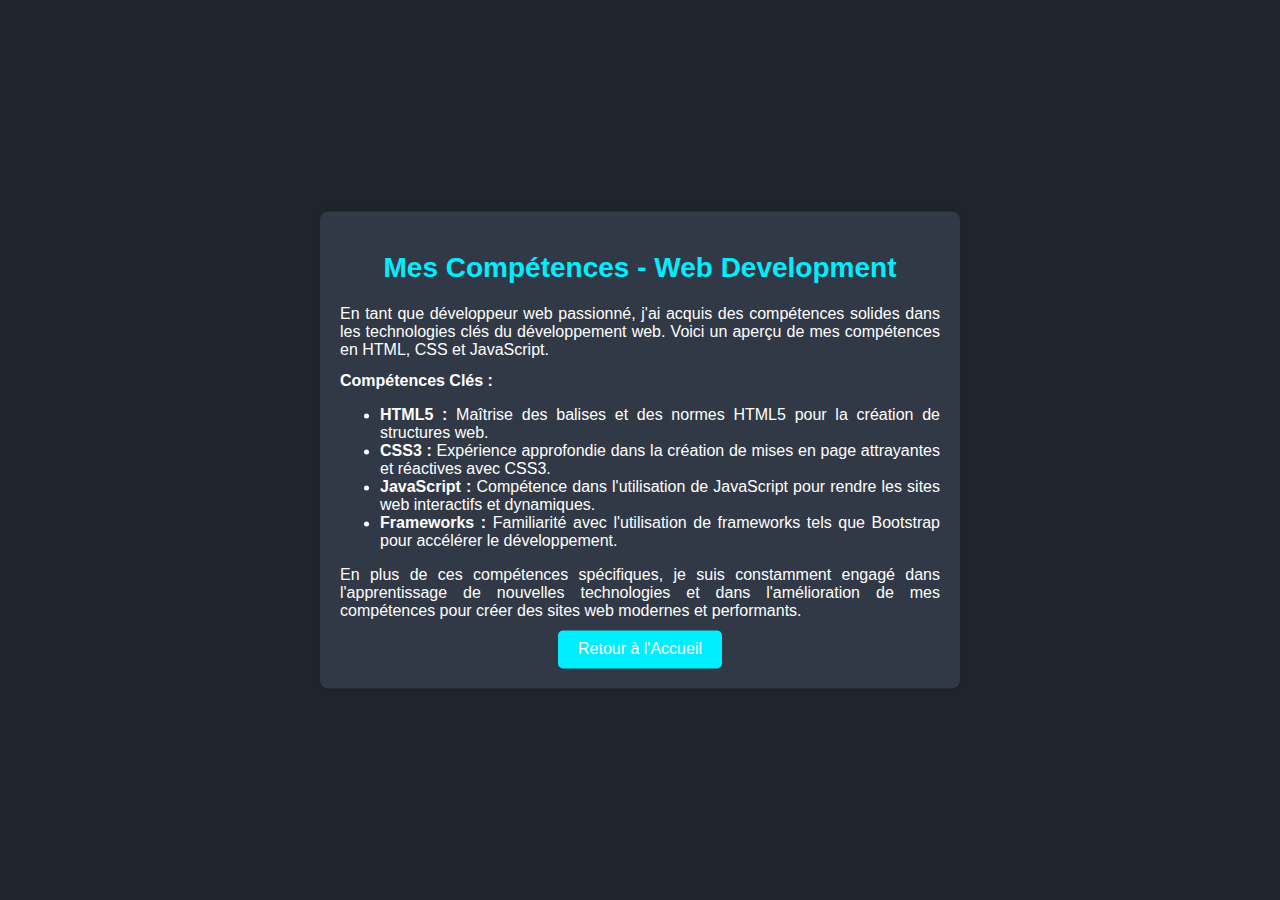
==== Skills/Webdev.html @ 3ff6293d "Redo" ====
<!DOCTYPE html>
<html lang="fr">
<head>
    <meta charset="UTF-8">
    <meta name="viewport" content="width=device-width, initial-scale=1.0">
    <title>Mes Compétences - Web Development</title>
    <link rel="stylesheet" href="style.css">
</head>
<body>
<div class="skills-container">
    <h1 class="skills-title">Mes Compétences - Web Development</h1>
    <p class="skills-content">
        En tant que développeur web passionné, j'ai acquis des compétences solides dans les technologies clés du développement web.
        Voici un aperçu de mes compétences en HTML, CSS et JavaScript.
    </p>

    <h2 class="skills-content">Compétences Clés :</h2>
    <ul class="skills-content">
        <li><strong>HTML5 :</strong> Maîtrise des balises et des normes HTML5 pour la création de structures web.</li>
        <li><strong>CSS3 :</strong> Expérience approfondie dans la création de mises en page attrayantes et réactives avec CSS3.</li>
        <li><strong>JavaScript :</strong> Compétence dans l'utilisation de JavaScript pour rendre les sites web interactifs et dynamiques.</li>
        <li><strong>Frameworks :</strong> Familiarité avec l'utilisation de frameworks tels que Bootstrap pour accélérer le développement.</li>
    </ul>

    <p class="skills-content">
        En plus de ces compétences spécifiques, je suis constamment engagé dans l'apprentissage de nouvelles technologies et dans
        l'amélioration de mes compétences pour créer des sites web modernes et performants.
    </p>
    
    <div class="skills-btn-container">
        <a href="../index.html" class="skills-btn">Retour à l'Accueil</a>
    </div>
</div>

</body>
</html>
---- Skills/style.css ----
:root {
    --bg-color: #1f252d;
    --second-bg-color: #323946;
    --text-color: #fff;
    --main-color: #0ef;
}

html {
    font-size: 62.5%;
    overflow-x: hidden;
}

body {
    background: var(--bg-color);
    color: var(--text-color);
    font-family: 'Arial', sans-serif;
    margin: 0;
    padding: 0;
    display: flex;
    justify-content: center;
    align-items: center;
    height: 100vh;
    overflow-y: auto;
}

.skills-container {
    max-width: 600px;
    text-align: justify;
    padding: 20px;
    background-color: var(--second-bg-color);
    box-shadow: 0 0 10px rgba(0, 0, 0, 0.1);
    border-radius: 8px;
    position: absolute;
    top: 50%;
    left: 50%;
    transform: translate(-50%, -50%);
}

.skills-title {
    font-size: 2.8rem;
    font-weight: 700;
    line-height: 1.3;
    color: var(--main-color);
    text-align: center;
}

.skills-content {
    font-size: 1.6rem;
    text-align: justify;
    color: var(--text-color);
    margin-bottom: 10px;
}

.skills-btn-container {
    text-align: center;
}

.skills-btn {
    font-size: 1.6rem;
    display: inline-block;
    padding: 10px 20px;
    background-color: var(--main-color);
    color: var(--text-color);
    text-decoration: none;
    border-radius: 5px;
    transition: background-color 0.3s ease;
}

.skills-btn:hover {
    background-color: darken(var(--main-color), 10%);
}
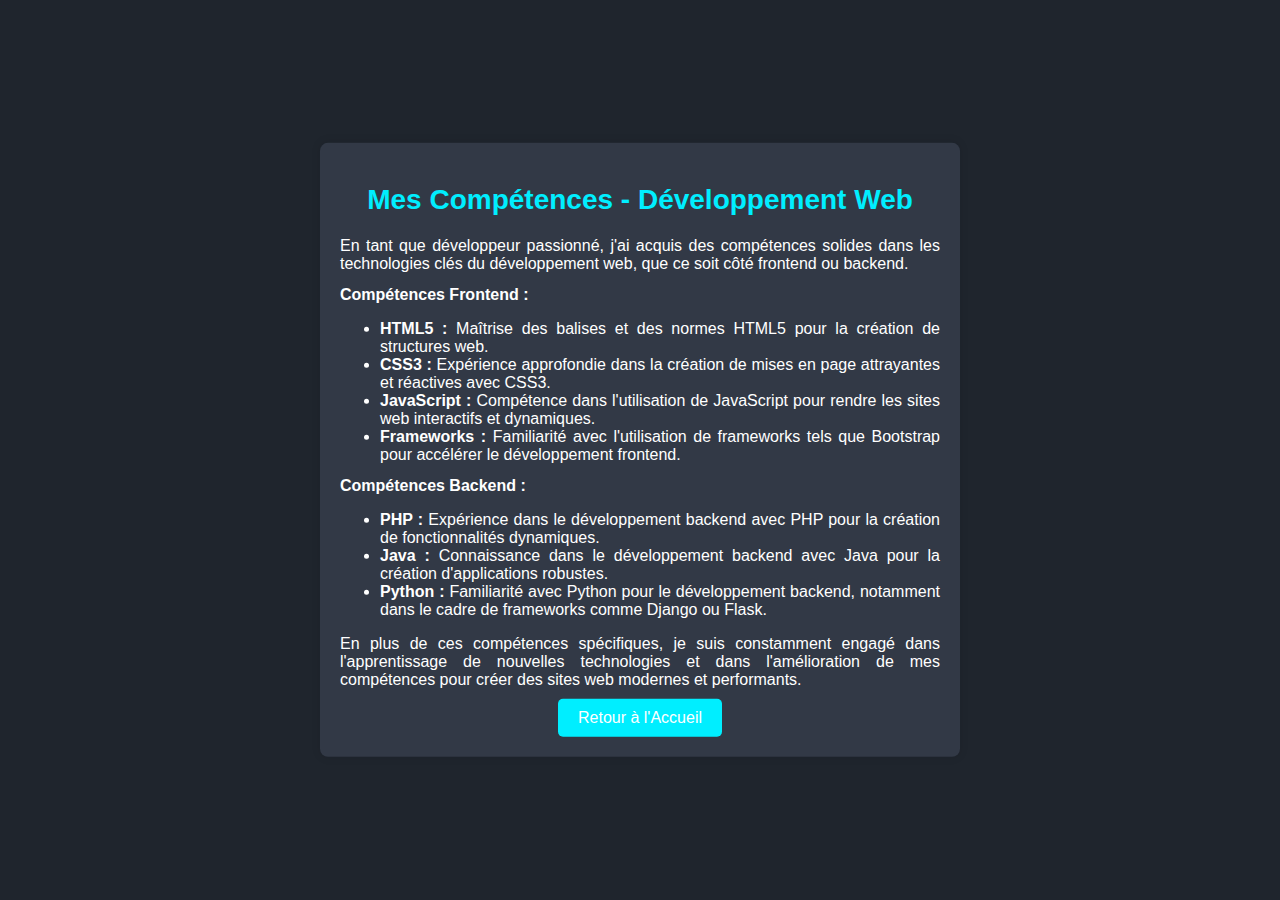
==== commit 42f903be: "Added links - Added Projects 6 - Modified Project 4 and 5" ====
--- a/Skills/Webdev.html
+++ b/Skills/Webdev.html
@@ -3,23 +3,30 @@
 <head>
     <meta charset="UTF-8">
     <meta name="viewport" content="width=device-width, initial-scale=1.0">
-    <title>Mes Compétences - Web Development</title>
+    <title>Mes Compétences - Frontend/Backend</title>
     <link rel="stylesheet" href="style.css">
 </head>
 <body>
 <div class="skills-container">
-    <h1 class="skills-title">Mes Compétences - Web Development</h1>
+    <h1 class="skills-title">Mes Compétences - Développement Web</h1>
     <p class="skills-content">
-        En tant que développeur web passionné, j'ai acquis des compétences solides dans les technologies clés du développement web.
-        Voici un aperçu de mes compétences en HTML, CSS et JavaScript.
+        En tant que développeur passionné, j'ai acquis des compétences solides dans les technologies clés du développement web,
+        que ce soit côté frontend ou backend.
     </p>
 
-    <h2 class="skills-content">Compétences Clés :</h2>
+    <h2 class="skills-content">Compétences Frontend :</h2>
     <ul class="skills-content">
         <li><strong>HTML5 :</strong> Maîtrise des balises et des normes HTML5 pour la création de structures web.</li>
         <li><strong>CSS3 :</strong> Expérience approfondie dans la création de mises en page attrayantes et réactives avec CSS3.</li>
         <li><strong>JavaScript :</strong> Compétence dans l'utilisation de JavaScript pour rendre les sites web interactifs et dynamiques.</li>
-        <li><strong>Frameworks :</strong> Familiarité avec l'utilisation de frameworks tels que Bootstrap pour accélérer le développement.</li>
+        <li><strong>Frameworks :</strong> Familiarité avec l'utilisation de frameworks tels que Bootstrap pour accélérer le développement frontend.</li>
+    </ul>
+
+    <h2 class="skills-content">Compétences Backend :</h2>
+    <ul class="skills-content">
+        <li><strong>PHP :</strong> Expérience dans le développement backend avec PHP pour la création de fonctionnalités dynamiques.</li>
+        <li><strong>Java :</strong> Connaissance dans le développement backend avec Java pour la création d'applications robustes.</li>
+        <li><strong>Python :</strong> Familiarité avec Python pour le développement backend, notamment dans le cadre de frameworks comme Django ou Flask.</li>
     </ul>
 
     <p class="skills-content">
